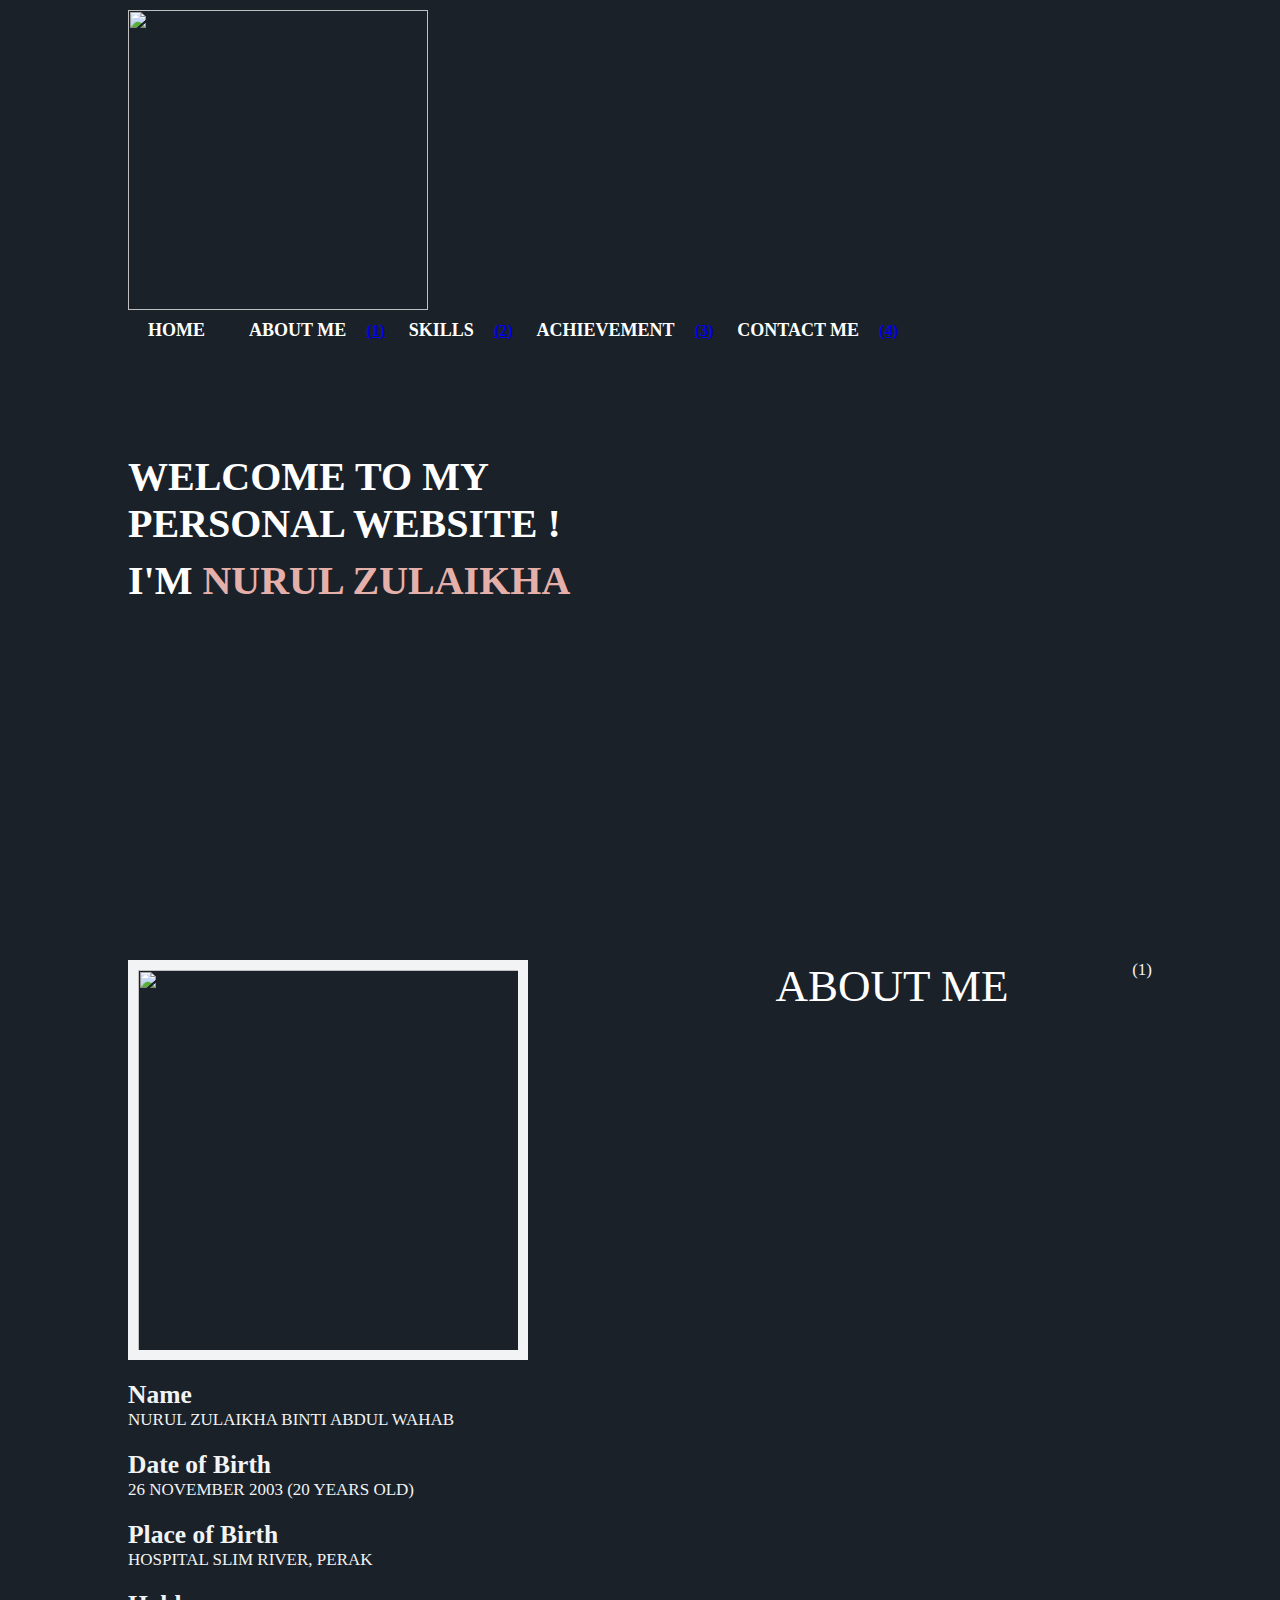
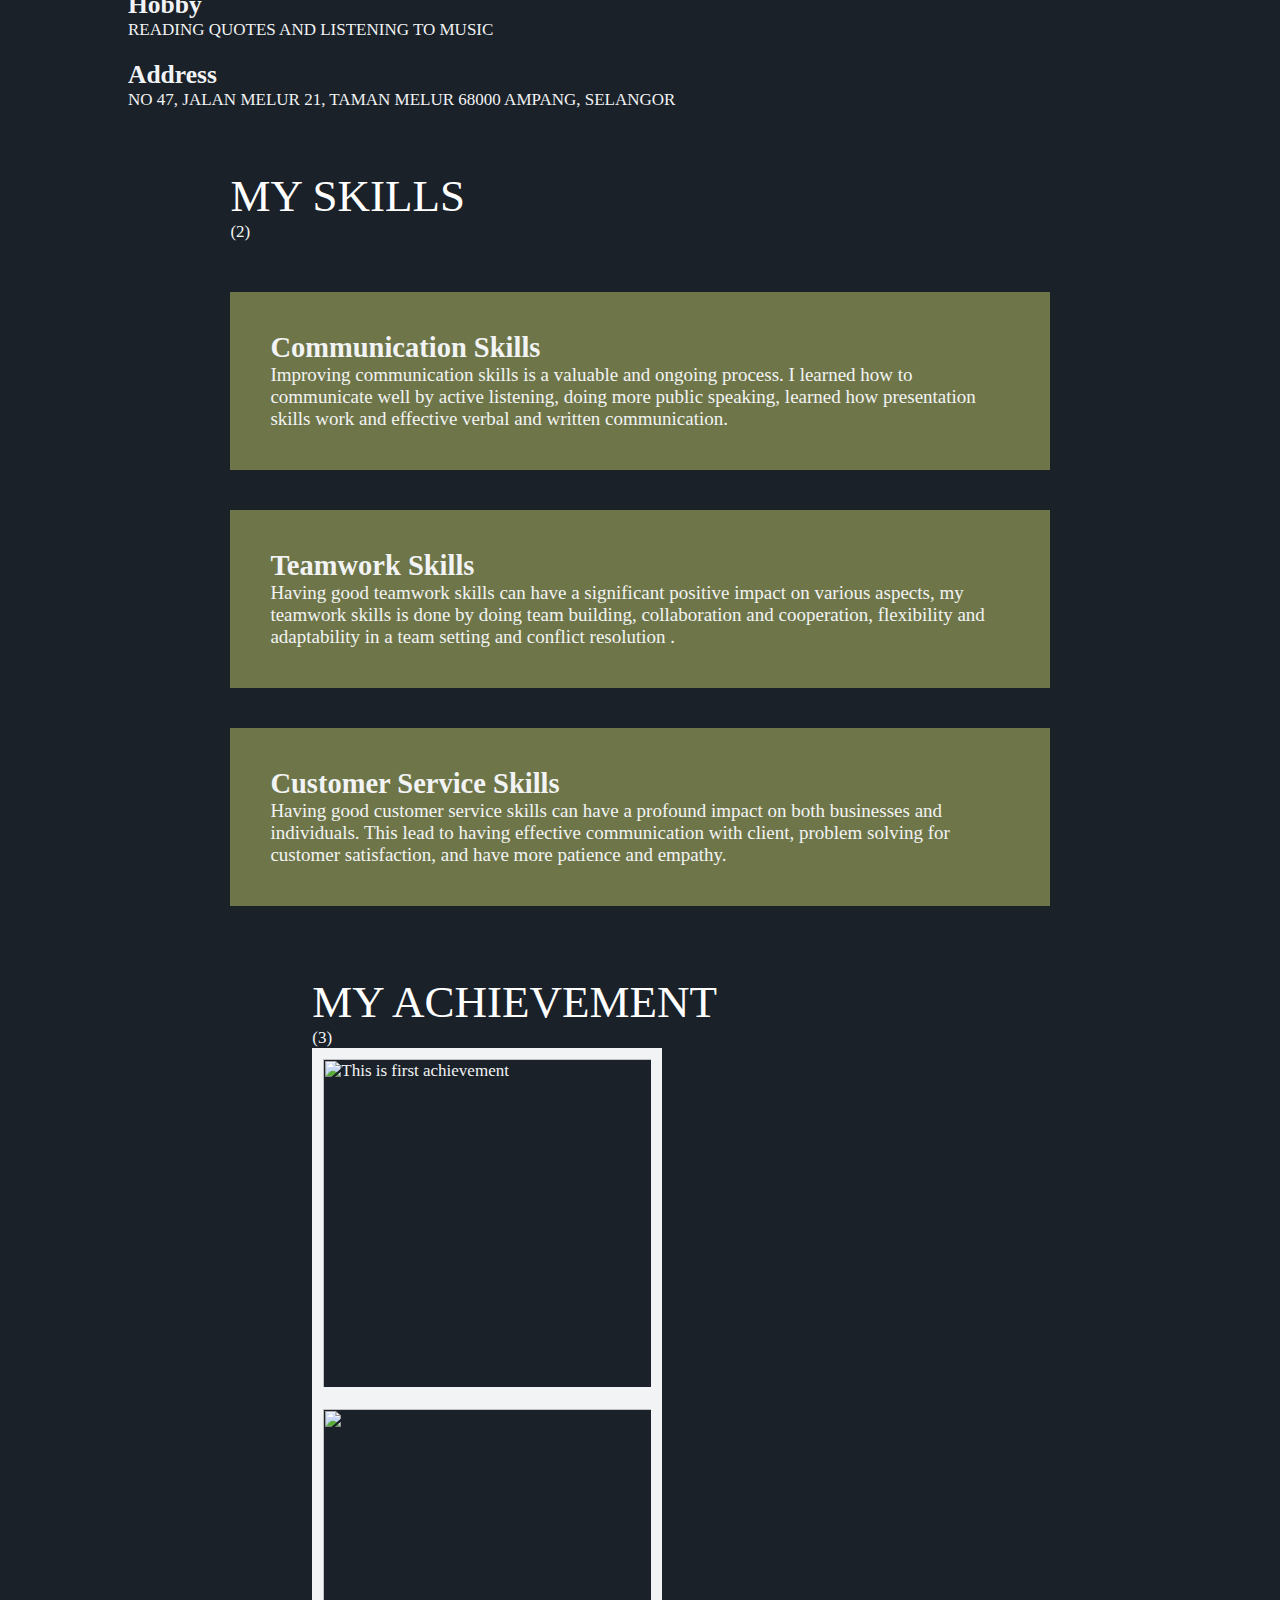
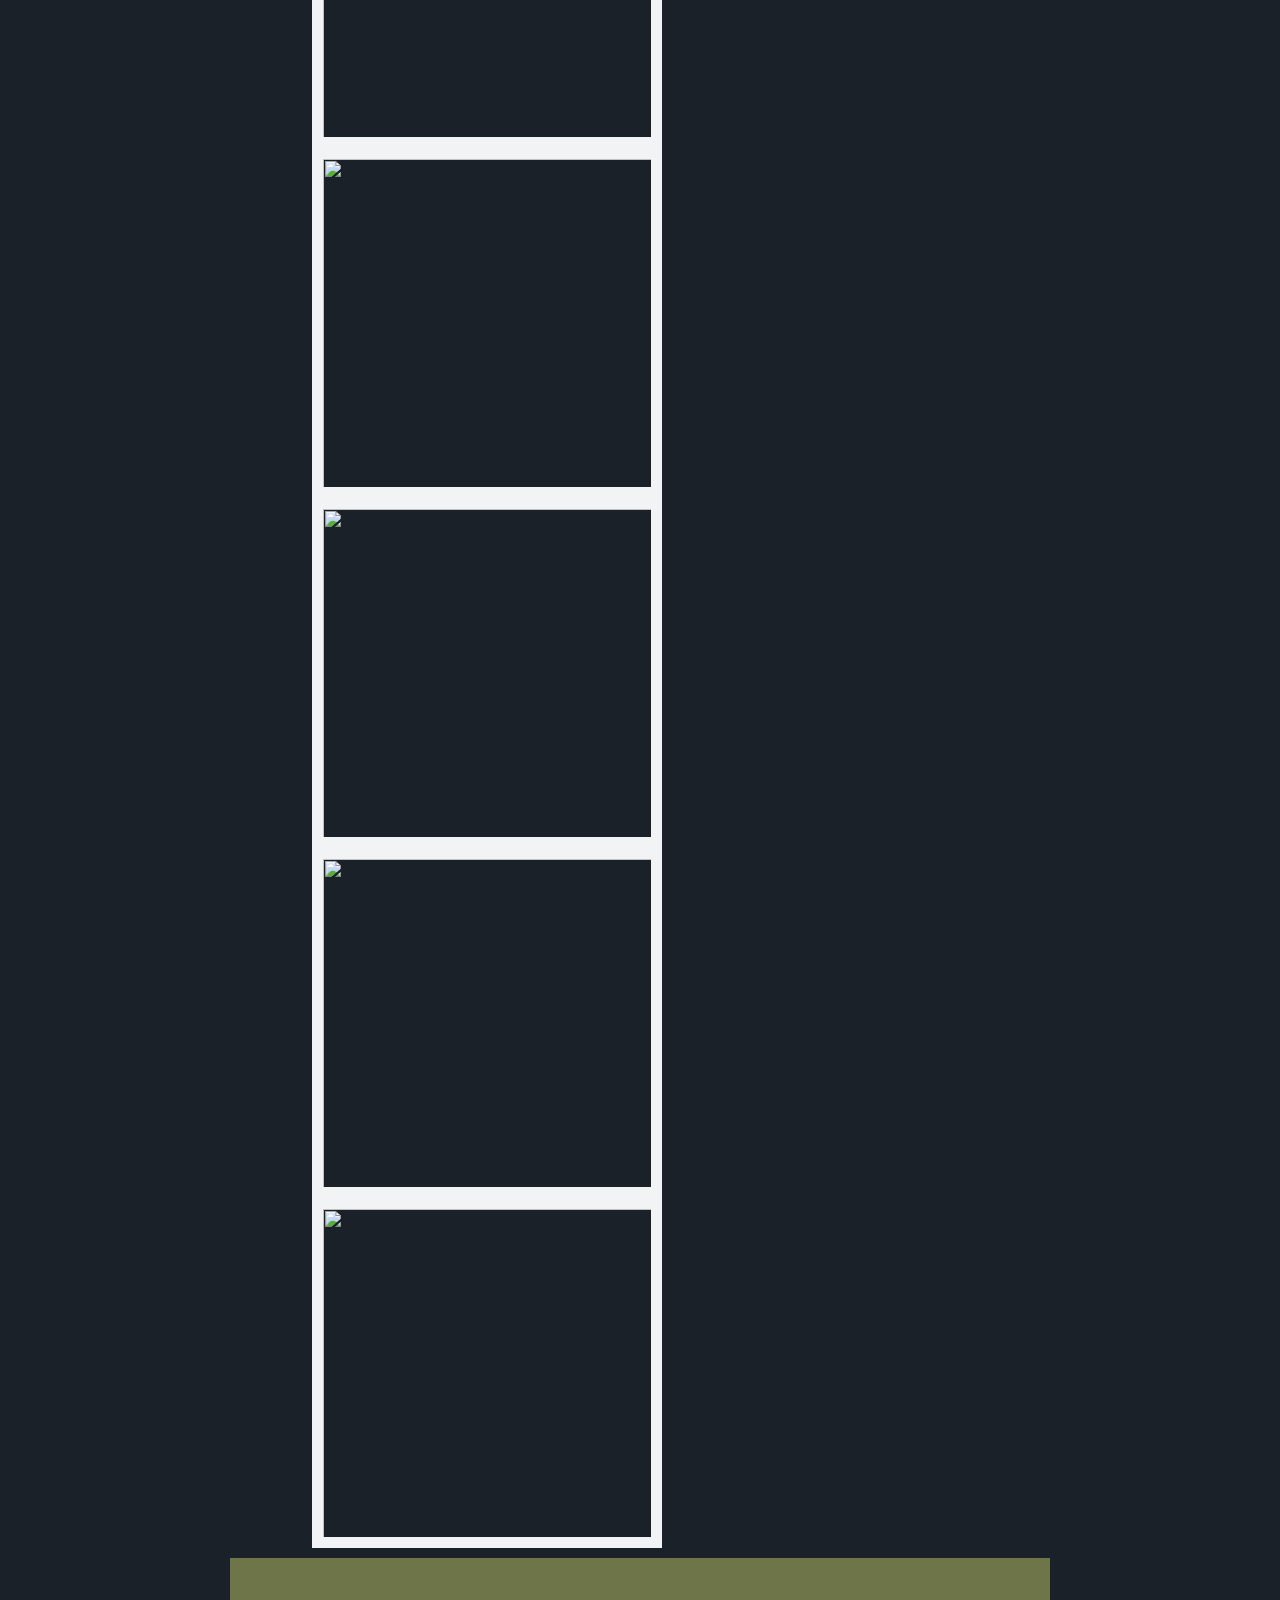
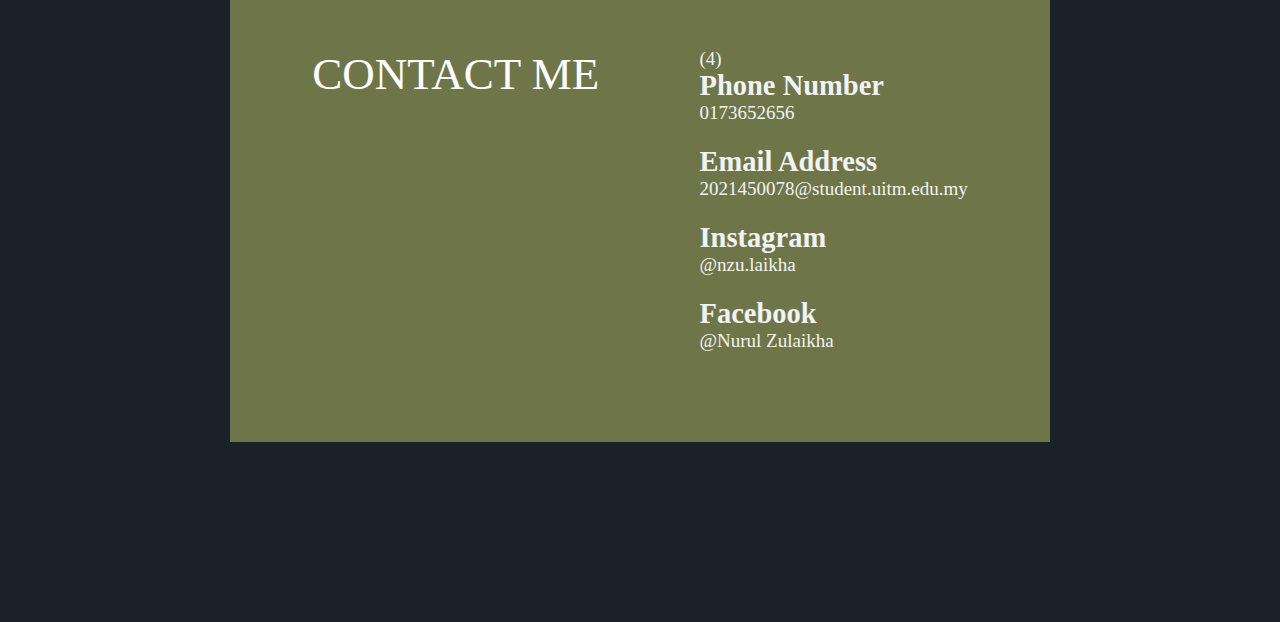
==== index.html @ 6ab82291 "index.html" ====
<html>
<head>
<title> PERSONAL WEBSITE </title>
<link rel="stylesheet"href="style.css">
</head>   

<body>
<div id="header">
<div class="container">

<nav>
<img src="ika-website/LOGO CODING.png" class="logo"><div class="topleft">

<ul>
    <li><a href="#">HOME</a></li>
    <li><a href="#">ABOUT ME</a></li><a href="#(1)">(1)</a>
	<li><a href="#">SKILLS</a></li><a href="#(2)">(2)</a>
	<li><a href="#">ACHIEVEMENT</a></li><a href="#(3)">(3)</a>
	<li><a href="#">CONTACT ME</a></li><a href="#(4)">(4)</a>
</ul>
</nav>
<div class="header-text">
	 <p>WELCOME TO MY<br>PERSONAL WEBSITE !</p>
	 <h1>I'M<span> NURUL ZULAIKHA</span></h1>
   </div>
  </div>
  
<!--------------------ABOUT ME---------------->
</div>
<div id="about-me">
     <div class="container">
	     <div class="row">
		 <div class="about-me-col-1">
		 <p><img src="ika-website/profile.jpeg"style="float:center"border="10"width="400" height="400"></p>
		 </div>
		 <div class="about-me-col-2"></div>
		    <h1 class="sub-title">ABOUT ME</h1><a name="(1)">(1)</a>
		<div>
		<br>
	    <h2>Name</h2>
		<p>NURUL ZULAIKHA BINTI ABDUL WAHAB</p>
      <br>
	    <h2>Date of Birth</h2>
		<p>26 NOVEMBER 2003 (20 YEARS OLD)</p>
	  <br>
	    <h2>Place of Birth</h2>
		<p>HOSPITAL SLIM RIVER, PERAK</p>
	  <br>
        <h2>Hobby</h2>
		<p>READING QUOTES AND LISTENING TO MUSIC</p>
	  <br>
	    <h2>Address</h2>
		<p>NO 47, JALAN MELUR 21, TAMAN MELUR 68000 AMPANG, SELANGOR</p>
</div>

<!--------------------MY SKILLS---------------->
<div id="Skills">
    <div class="container">
    <h1 class="sub-title">MY SKILLS</h1><a name="(2)">(2)</a>
	<div class="skills-list">
    <div>
	    <h2>Communication Skills</h2>
		<p>Improving communication skills is a valuable and ongoing process. I learned how to communicate well by active listening, doing more public speaking, learned how presentation skills work and effective verbal and written communication.</p>
	</div>
    <div>
	    <h2>Teamwork Skills</h2>
		<p>Having good teamwork skills can have a significant positive impact on various aspects, my teamwork skills is done by doing team building, collaboration and cooperation, flexibility and adaptability in a team setting and conflict resolution .</p>
	</div>
    <div>
	    <h2>Customer Service Skills</h2>
		<p>Having good customer service skills can have a profound impact on both businesses and individuals. This lead to having effective communication with client, problem solving for customer satisfaction, and have more patience and empathy.</p>
	</div>


</div>
<!--------------------MY ACHIEVEMENT---------------->
<div id="ACHIEVEMENT">
    <div class="container">
       <h1 class="sub-title">MY ACHIEVEMENT</h1><a name="(3)">(3)</a>
	   <p align="left"><img src="ika-website/satu.jpeg"hspace="10"vspace="10"alt="This is first achievement"border="11"width="350" height "350"><style="margin-right: 30px;">
	   
	   <img src="ika-website/tiga.jpeg"hspace="10"vspace="10"border="11"width="350" height "350"><style="margin-right: 30px;"></p>
	   
	   <p><img src="ika-website/empat.jpeg"hspace="10"vspace="10"border="11"width="350" height "350">
  
	   <img src="ika-website/dekan.jpeg"hspace="10"vspace="10"border="11"width="350" height "350"></p>
	   
	   <p><img src="ika-website/kkec.jpeg"hspace="10"vspace="10"border="11"width="350" height "350">
	   
       <img src="ika-website/percussion.jpeg"hspace="10"vspace="10"border="11"width="350" height "350"></p>
</div>
<!----------------------CONTACT--------------------------->
<div id="contact">
    <div class="container">
       <div class="row">
		    <h1 class="sub-title">CONTACT ME</h1>
			<div><a name="(4)">(4)</a>
			<h2>Phone Number</h2>
			<p>0173652656</p>
			<br>
			<h2>Email Address</h2>
			<p>2021450078@student.uitm.edu.my</p>
			<br>
			<h2>Instagram</h2>
			<p>@nzu.laikha</p>
			<br>
			<h2>Facebook</h2>
			<p>@Nurul Zulaikha</p>
			</div>
		</div>
		
           



</div>


</body>
</html>
---- style.css ----
*{
	margin:0;
	padding:0;
	font-family:'Poppins',serif; 
	box-sizing:border-box;
}
body{
	background:#1A2129;
	background-image:url(ika-website/gelap.png);
	color:#fff;
	
}

#header{
	width:100%;
	height:100vh;
	background-image:url(ika-website/BACKGROUND.JPG);
	background-size:cover;
	background-position:left;
	font-weight:bold;
}
.container{
	padding:10px 10%;
}

nav{
	display:flex;
	align-items:center;
	justify-content:space-between;
	flex-wrap:wrap;	
}

.logo{
	width:300px;
}

nav ul li{
	display:inline-block;
	list-style:none;
	margin:10px 20px;
}

nav ul li a{
	color:#fff;
	text-decoration:none;
	font-size:18px;
	position;relative;
}
nav ul li a::after{
	content:'';
	width:0;
	height:3px;
	background:#ff004f;
	position:absolute;
	left:0;
	bottom:-6px;
}
.header-text{
	margin-top:10%;
	font-size:40px;
}
.header-text h1{
	font-size:100%;
	margin-top:10px;
}
.header-text h1 span{
	color: #E6B0AA;
}

/*---------------about me-------------------*/
#about-me{
	padding:50px 0;
	color:#F2F3F4;
	font-size:17px;
}
.row{
	display:flex;
	justify-content:space-between;
	flex-wrap:wrap;
}
.sub-title{
	font-size:45px;
	font-weight:200;
	font-style:normal;
	color:#fff;
}
/*----------------skills---------------------*/
#skills{
	padding: 50px 0;
}
.skills-list{
	display:grid;
	grid-template-collums: repeat(auto-fit, minimax(250px, 1fr));
	grid-gap:40px;
	margin-top:50px;
}
.skills-list div{
	background:#6E7649;
	padding: 40px;
	font-size:19px;
	font-weight:300;
	border-right:10px;
}
/*------------------achievement-----------*/
#achievement{
	padding:60px 0;
}

/*------------------contact-----------*/
#contact{
	padding:80px 0;
	flex-basis:35%;
	background:#6E7649;
	font-size:19px;
	font-weight:300;
	border-right:30px;
}
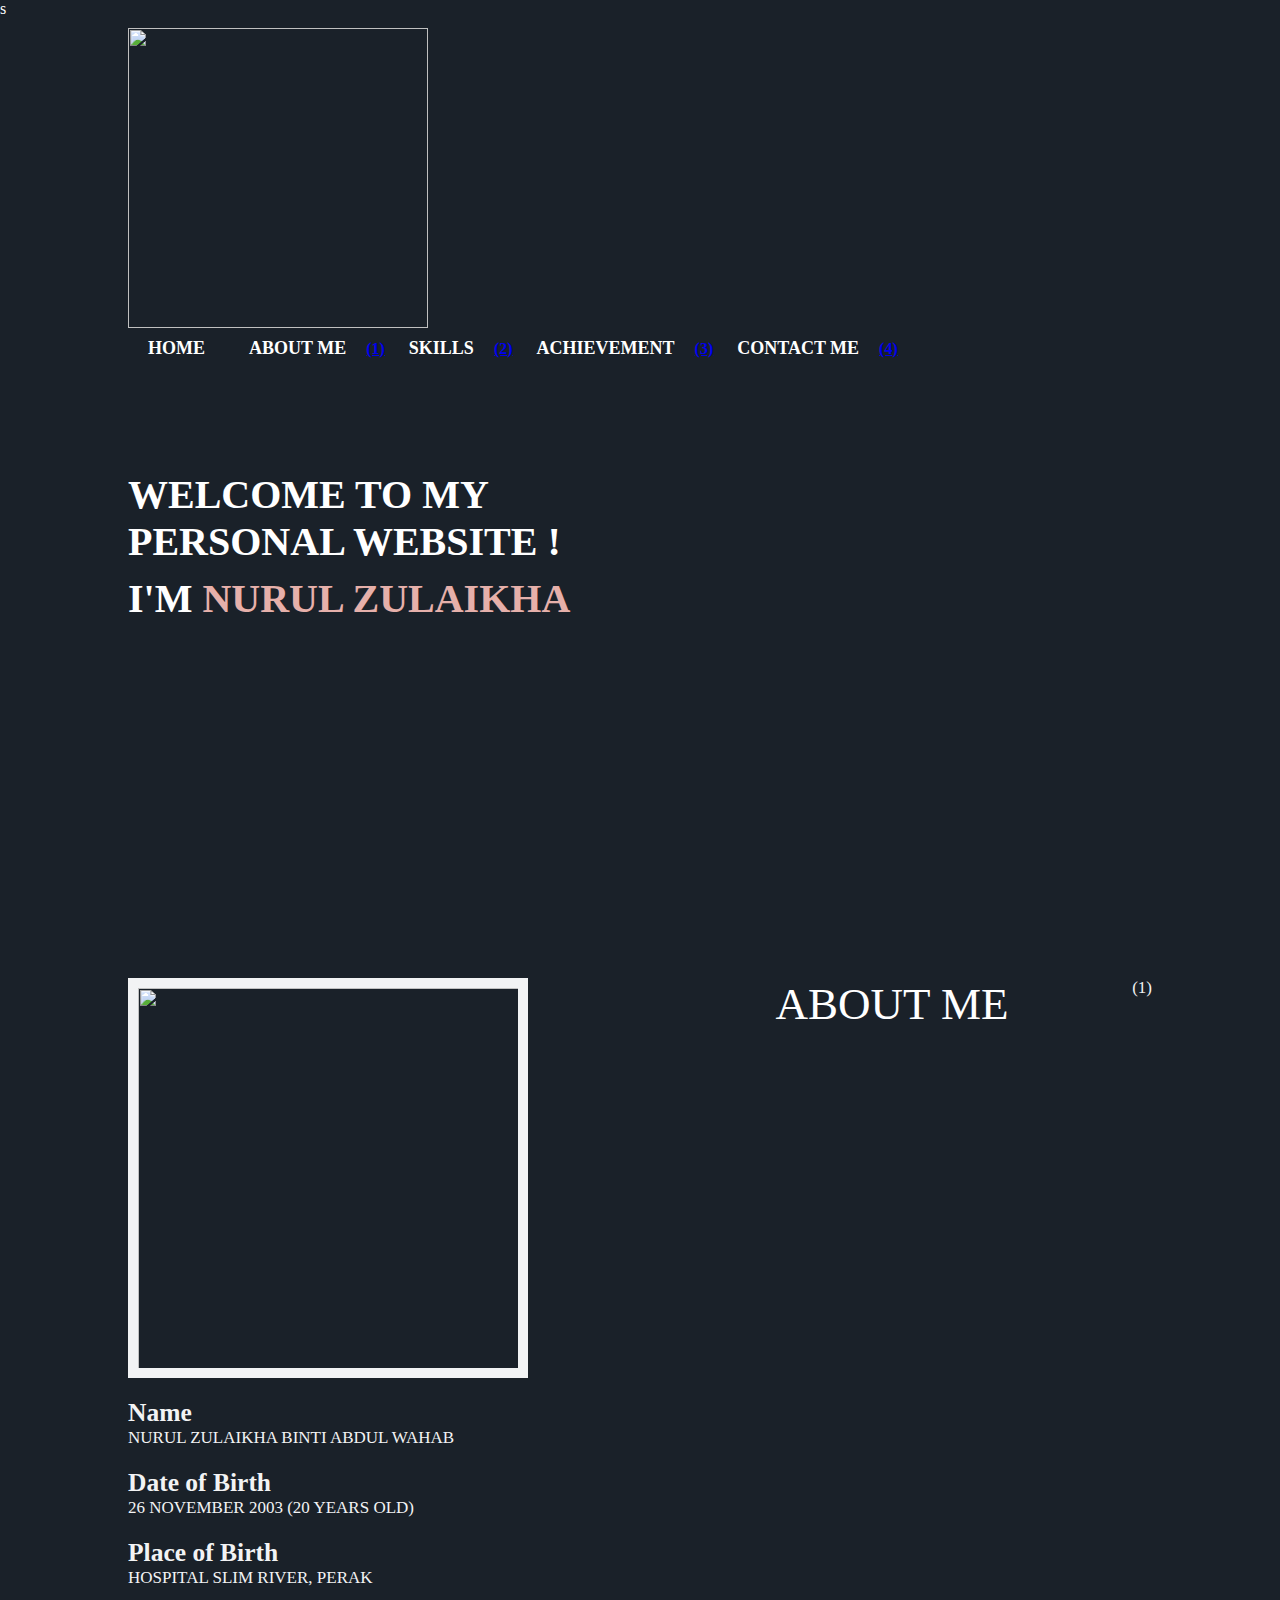
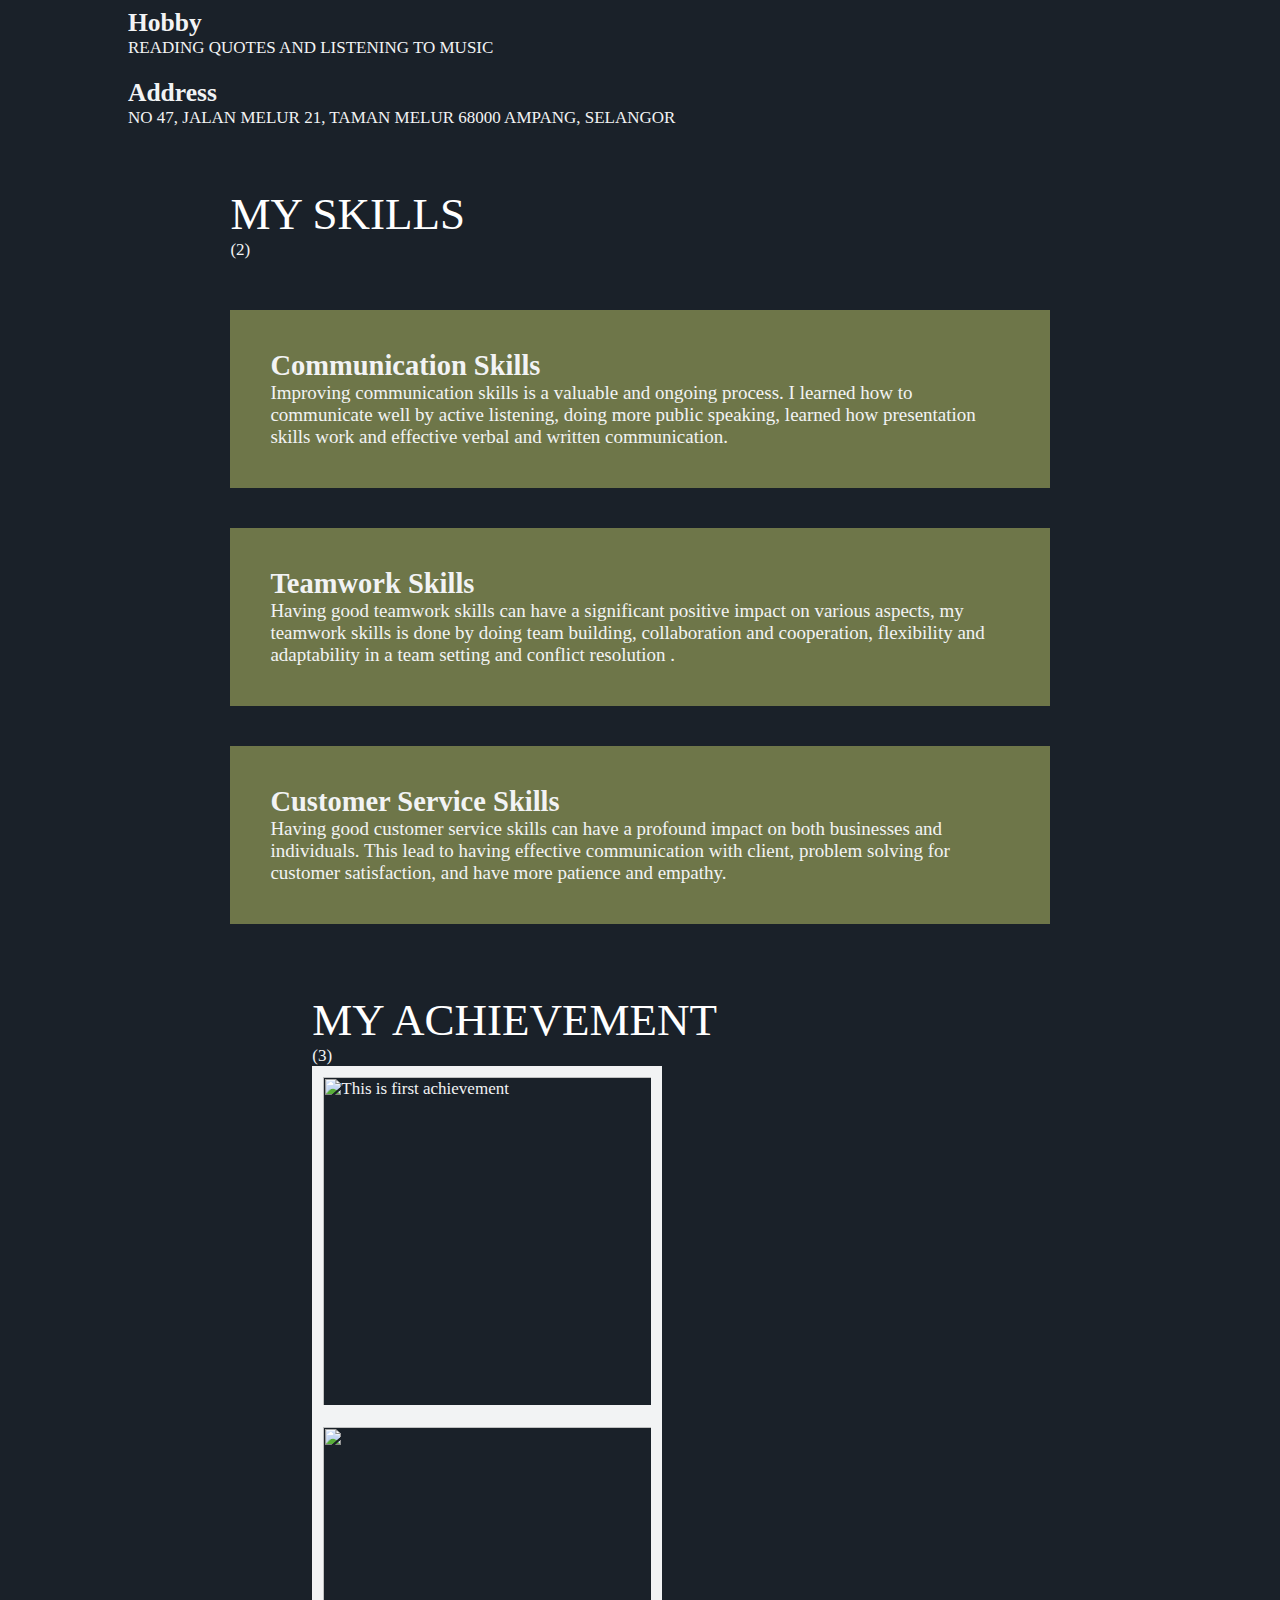
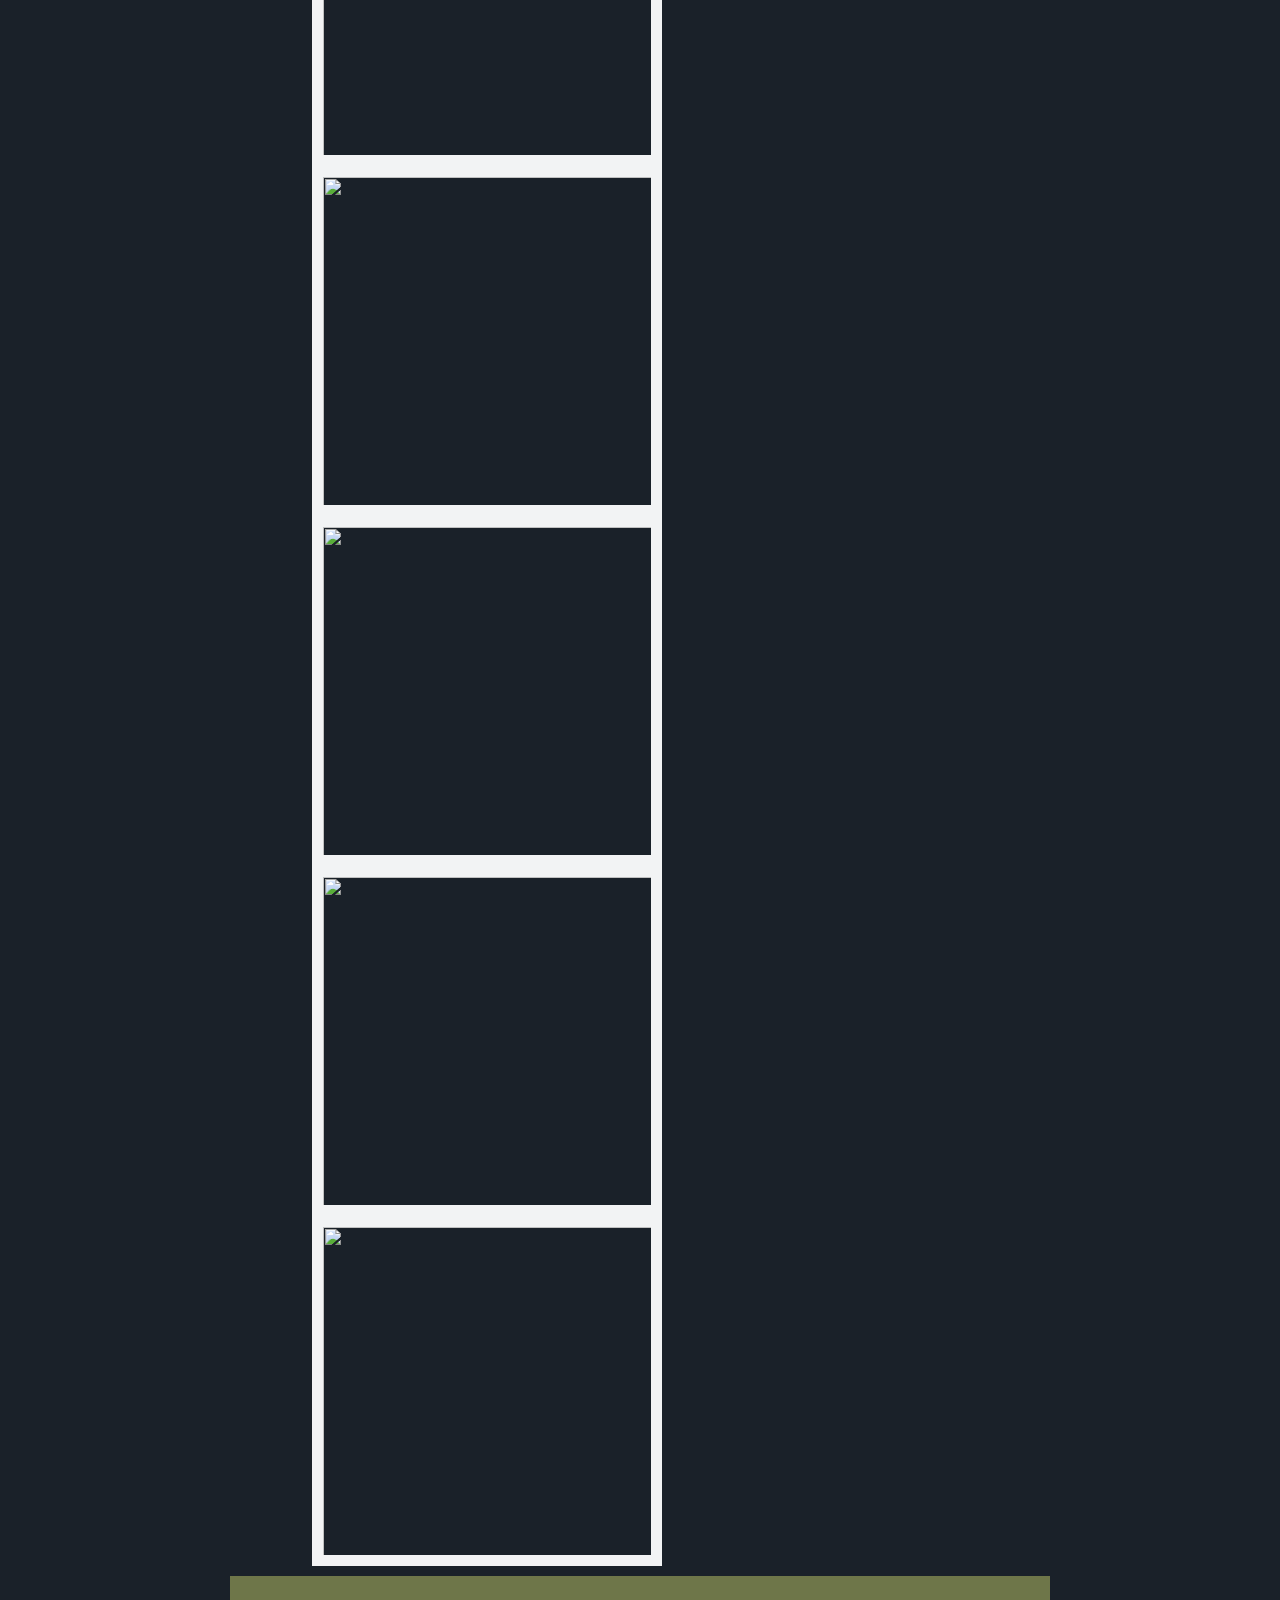
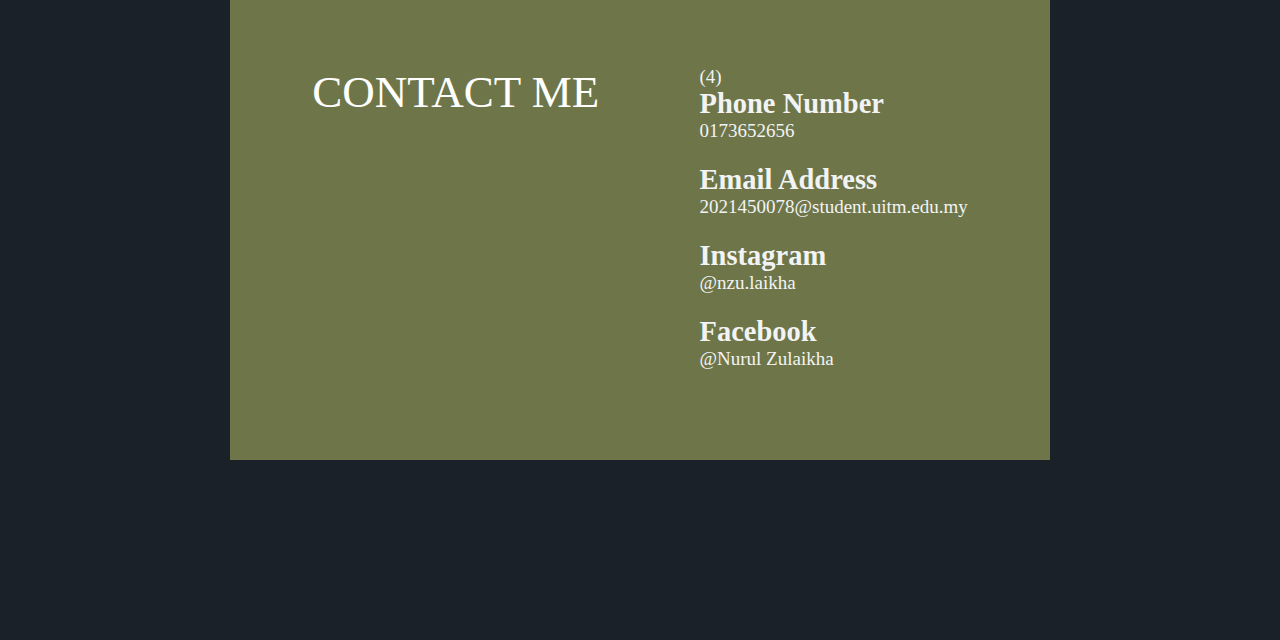
==== commit 53bfac26: "Update index.html" ====
--- a/index.html
+++ b/index.html
@@ -1,4 +1,4 @@
-<html>
+s<html>
 <head>
 <title> PERSONAL WEBSITE </title>
 <link rel="stylesheet"href="style.css">
@@ -9,7 +9,7 @@
 <div class="container">
 
 <nav>
-<img src="ika-website/LOGO CODING.png" class="logo"><div class="topleft">
+<img src="personal-website/PERSONAL-WEBSITE/LOGO CODING.png" class="logo"><div class="topleft">
 
 <ul>
     <li><a href="#">HOME</a></li>
@@ -31,7 +31,7 @@
      <div class="container">
 	     <div class="row">
 		 <div class="about-me-col-1">
-		 <p><img src="ika-website/profile.jpeg"style="float:center"border="10"width="400" height="400"></p>
+		 <p><img src="PERSONAL-WEBSITE/profile.jpeg"style="float:center"border="10"width="400" height="400"></p>
 		 </div>
 		 <div class="about-me-col-2"></div>
 		    <h1 class="sub-title">ABOUT ME</h1><a name="(1)">(1)</a>
--- a/style.css
+++ b/style.css
@@ -6,7 +6,7 @@
 }
 body{
 	background:#1A2129;
-	background-image:url(ika-website/gelap.png);
+	background-image:url(personal-website/PERSONAL-WEBSITE/gelap.png);
 	color:#fff;
 	
 }
@@ -14,7 +14,7 @@
 #header{
 	width:100%;
 	height:100vh;
-	background-image:url(ika-website/BACKGROUND.JPG);
+	background-image:url(personal-website/personal-website/BACKGROUND.JPG);
 	background-size:cover;
 	background-position:left;
 	font-weight:bold;
